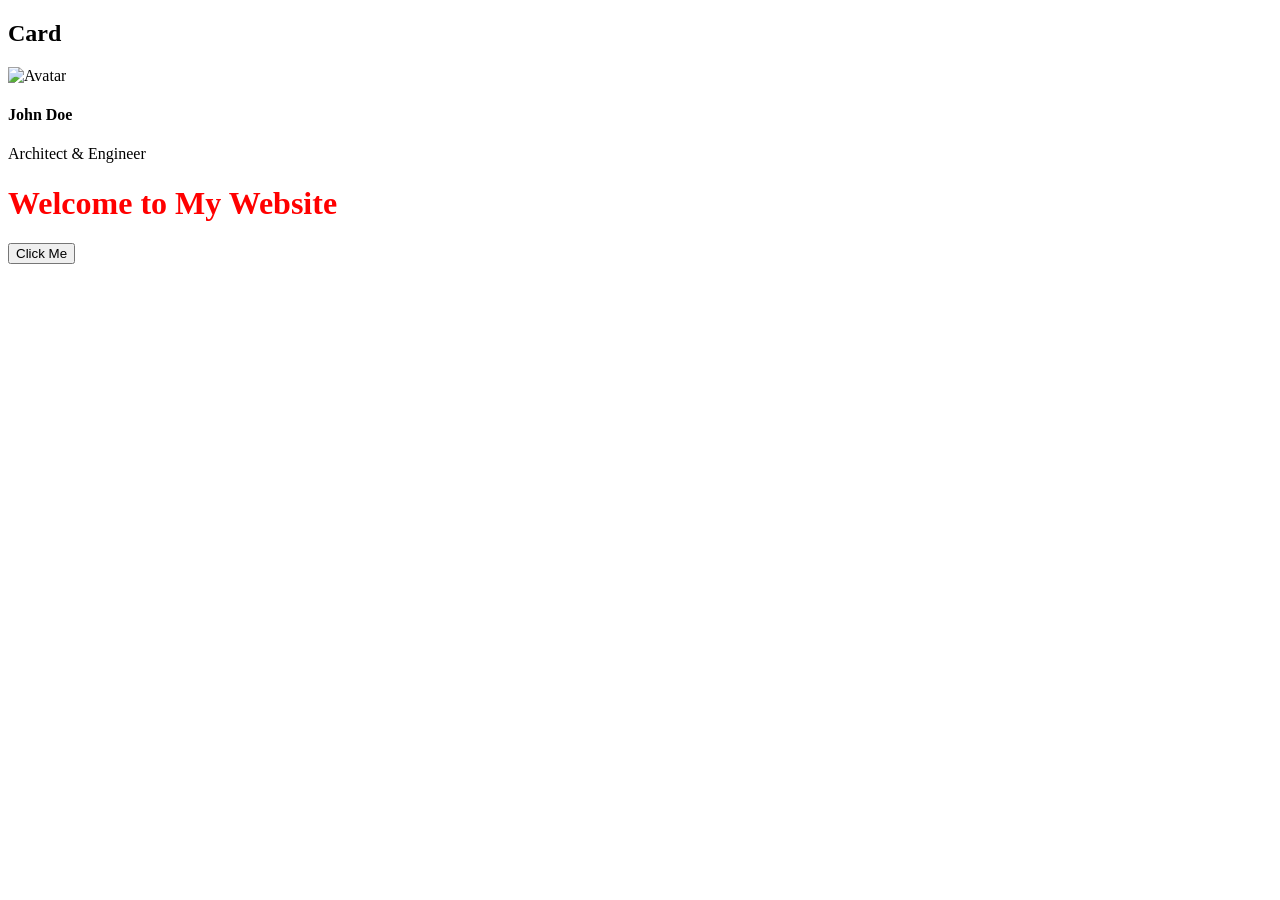
==== target/classes/static/index.html @ c632420e "test" ====
<!DOCTYPE html>
<html lang="en">
<head>
    <meta charset="UTF-8">
    <meta name="viewport" content="width=device-width, initial-scale=1.0">
    <title>Document</title> 
    <link rel="stylesheet" href="css/site.css">  
</head>
<body>
    <h2>Card</h2>
    <div class="card">  
    <img id="userImage"src="https://www.w3schools.com/w3images/avatar2.png" alt="Avatar" style="width:100%">  
    <div class="container"> 
        <h4 id="
        'username"><b>John Doe</b></h4>
        <p id="
        'usergender">Architect & Engineer</p>
    </div>
        <h1>Welcome to My Website</h1>
        <button id="myButton" class="btn">Click Me</button> 
        <script src="js/site.js"></script>
    </div>
</body>
</html>
---- target/classes/static/css/site.css ----
h1{
    color:red;
}
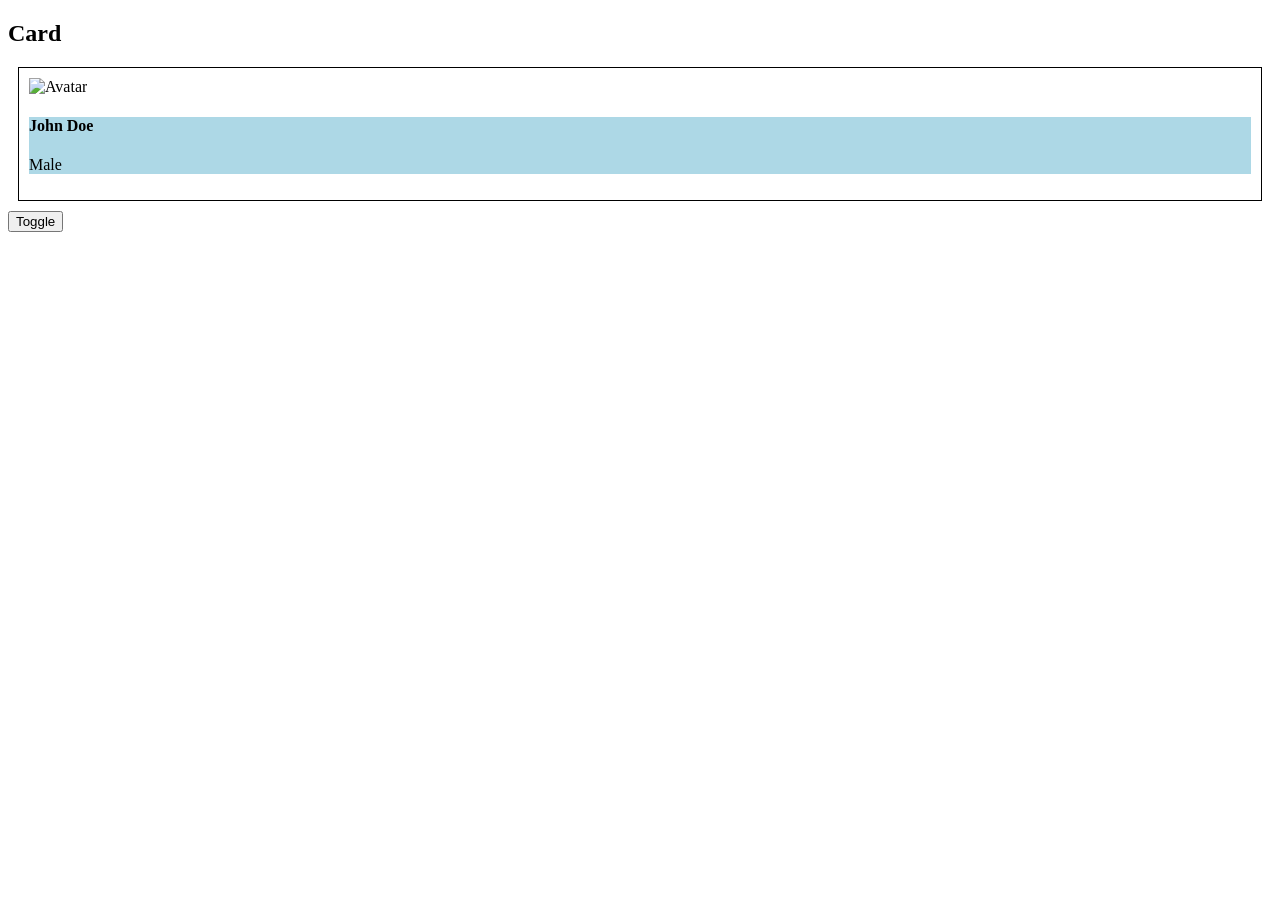
==== commit 130923b2: "adding the toggling images" ====
--- a/target/classes/static/index.html
+++ b/target/classes/static/index.html
@@ -3,22 +3,19 @@
 <head>
     <meta charset="UTF-8">
     <meta name="viewport" content="width=device-width, initial-scale=1.0">
-    <title>Document</title> 
-    <link rel="stylesheet" href="css/site.css">  
+    <title>Document</title>
+    <link rel="stylesheet" href="css/site.css">
 </head>
 <body>
     <h2>Card</h2>
-    <div class="card">  
-    <img id="userImage"src="https://www.w3schools.com/w3images/avatar2.png" alt="Avatar" style="width:100%">  
-    <div class="container"> 
-        <h4 id="
-        'username"><b>John Doe</b></h4>
-        <p id="
-        'usergender">Architect & Engineer</p>
+    <div class="card">
+        <img id="userImage" src="img/john.png" alt="Avatar" style="width:100%">
+        <div class="container">
+            <h4 id="userName"><b>John Doe</b></h4> 
+            <p id="userGender">Male</p> 
+        </div>
     </div>
-        <h1>Welcome to My Website</h1>
-        <button id="myButton" class="btn">Click Me</button> 
-        <script src="js/site.js"></script>
-    </div>
+    <button onclick="toggleCard()">Toggle</button>
+    <script src="js/site.js"></script>
 </body>
 </html>
--- a/target/classes/static/css/site.css
+++ b/target/classes/static/css/site.css
@@ -1,3 +1,15 @@
 h1{
     color:red;
+}
+.container{
+    background-color:lightblue;
+}
+.btn{
+    background-color:green;
+    color:white;
+}
+.card{
+    border:1px solid black;
+    padding:10px;
+    margin:10px;
 }
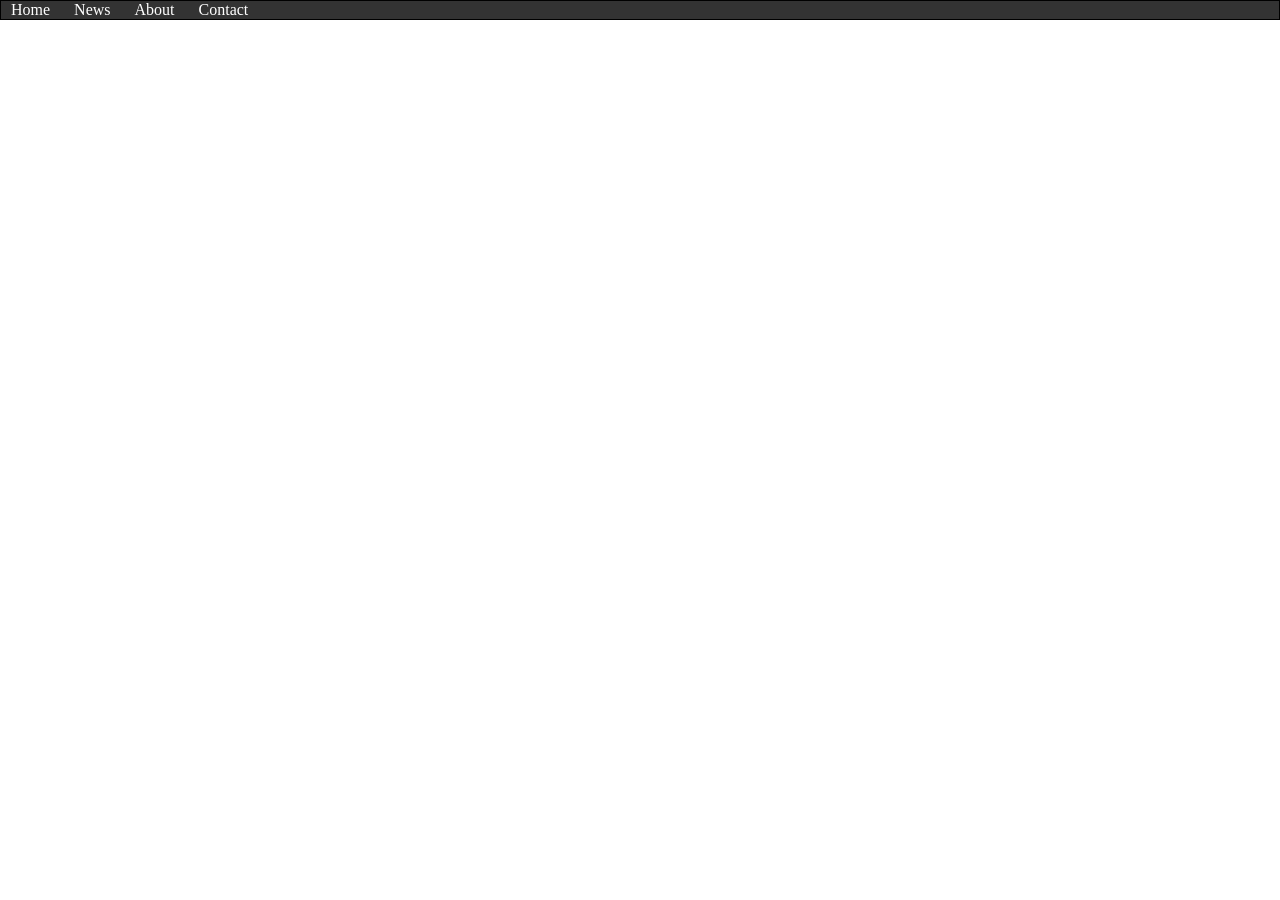
==== commit 125ceab4: "adding navbar" ====
--- a/target/classes/static/index.html
+++ b/target/classes/static/index.html
@@ -7,7 +7,14 @@
     <link rel="stylesheet" href="css/site.css">
 </head>
 <body>
-    <h2>Card</h2>
+    <div class="navbar">
+        <a href="#">Home</a>
+        <a href="#">News</a>
+        <a href="#">About</a>
+        <a href="#">Contact</a>
+    </div>
+
+    <!-- <h2>Card</h2>
     <div class="card">
         <img id="userImage" src="img/john.png" alt="Avatar" style="width:100%">
         <div class="container">
@@ -15,7 +22,7 @@
             <p id="userGender">Male</p> 
         </div>
     </div>
-    <button onclick="toggleCard()">Toggle</button>
+    <button onclick="toggleCard()">Toggle</button> -->
     <script src="js/site.js"></script>
 </body>
 </html>
--- a/target/classes/static/css/site.css
+++ b/target/classes/static/css/site.css
@@ -1,5 +1,9 @@
 h1{
     color:red;
+}
+body{
+    margin:0;
+    padding:0;
 }
 .container{
     background-color:lightblue;
@@ -10,6 +14,20 @@
 }
 .card{
     border:1px solid black;
-    padding:10px;
+    padding:20px;
     margin:10px;
+}
+.navbar{
+    border:1px solid #000000;
+    background-color:#333333;
+}
+.navbar a{
+    color: #fff;
+    text-decoration: none;
+    padding: 10px;
+}
+.navbar a:hover{
+    background-color: #ddd;
+    color: black;
+    padding: 10px;
 }
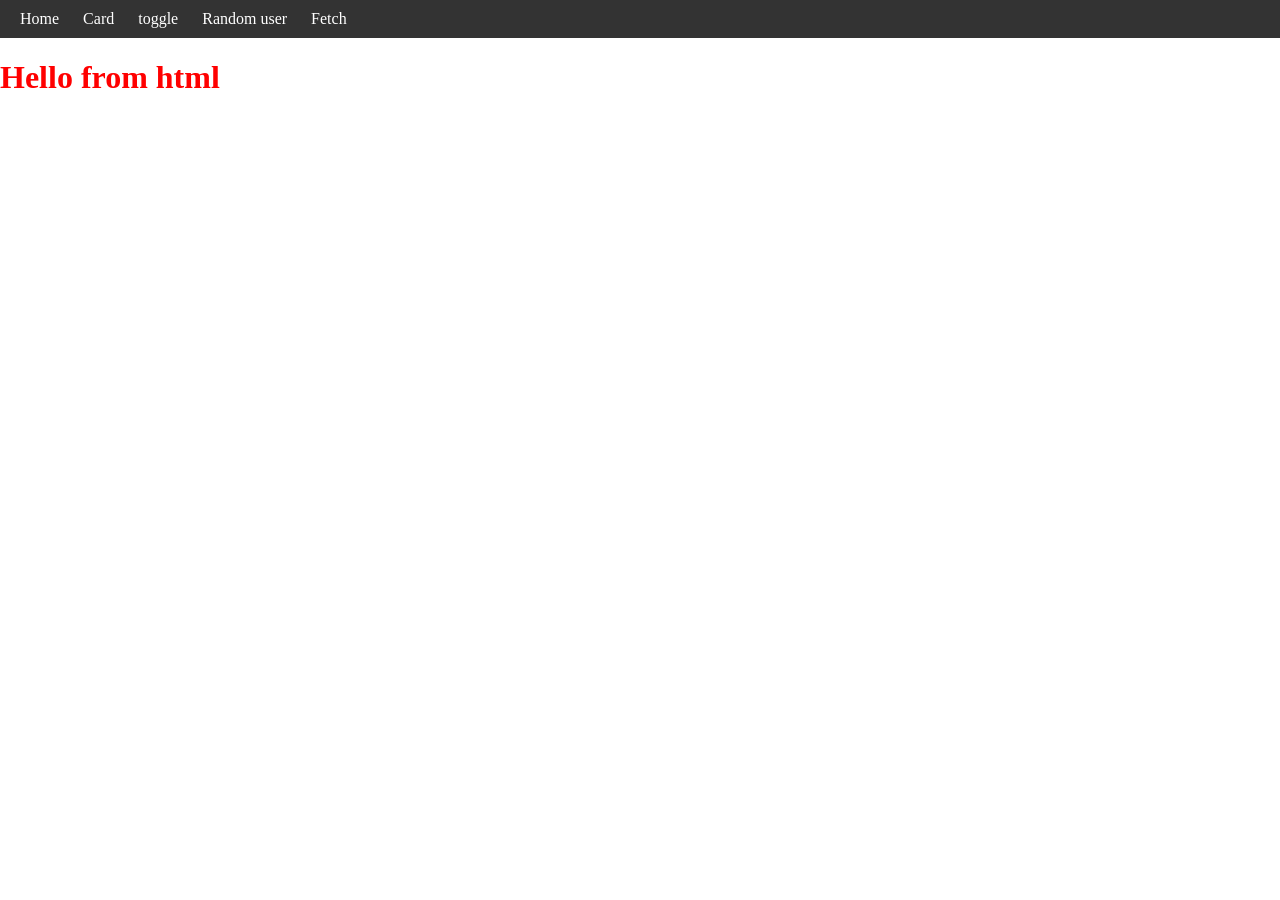
==== commit af8e97a5: "adding all the remaining changes" ====
--- a/target/classes/static/index.html
+++ b/target/classes/static/index.html
@@ -8,12 +8,13 @@
 </head>
 <body>
     <div class="navbar">
-        <a href="#">Home</a>
-        <a href="#">News</a>
-        <a href="#">About</a>
-        <a href="#">Contact</a>
+        <a href="/">Home</a>
+        <a href="/Card.html">Card</a>
+        <a href="/toggle.html">toggle</a>
+        <a href="/random.html">Random user</a>
+        <a href="/fetch.html">Fetch</a>
     </div>
-
+    <h1> Hello from html</h1>
     <!-- <h2>Card</h2>
     <div class="card">
         <img id="userImage" src="img/john.png" alt="Avatar" style="width:100%">
--- a/target/classes/static/css/site.css
+++ b/target/classes/static/css/site.css
@@ -18,8 +18,9 @@
     margin:10px;
 }
 .navbar{
-    border:1px solid #000000;
+    /* border:1px solid #000000; */
     background-color:#333333;
+    padding: 10px;
 }
 .navbar a{
     color: #fff;
@@ -27,7 +28,7 @@
     padding: 10px;
 }
 .navbar a:hover{
-    background-color: #ddd;
+    background-color: yellow;
     color: black;
-    padding: 10px;
-}+    /* padding: 10px; */
+}
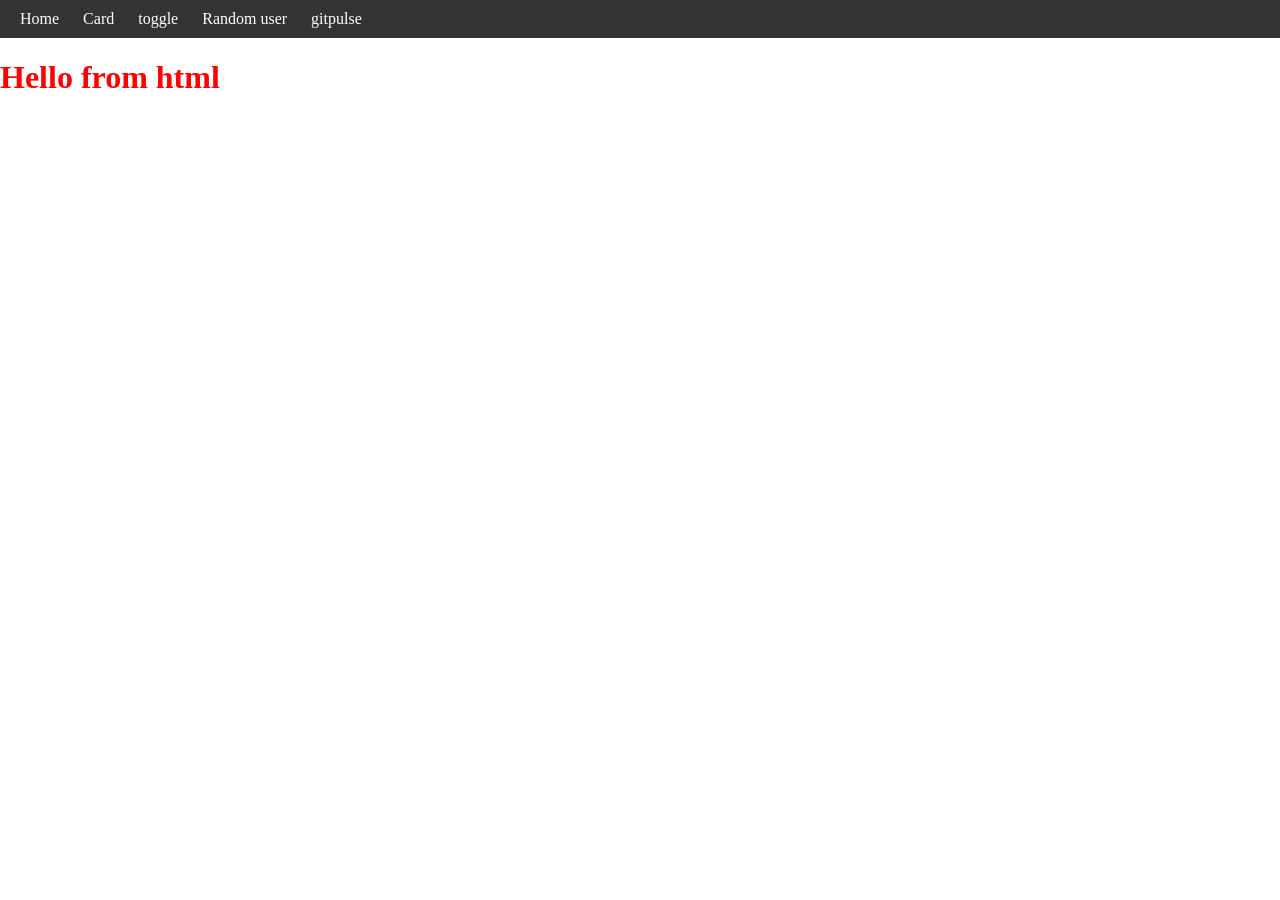
==== commit 77ab002b: "solved error regarding gitpulse name" ====
--- a/target/classes/static/index.html
+++ b/target/classes/static/index.html
@@ -12,7 +12,7 @@
         <a href="/Card.html">Card</a>
         <a href="/toggle.html">toggle</a>
         <a href="/random.html">Random user</a>
-        <a href="/fetch.html">Fetch</a>
+        <a href="/gitpulse.html">gitpulse</a>
     </div>
     <h1> Hello from html</h1>
     <!-- <h2>Card</h2>
